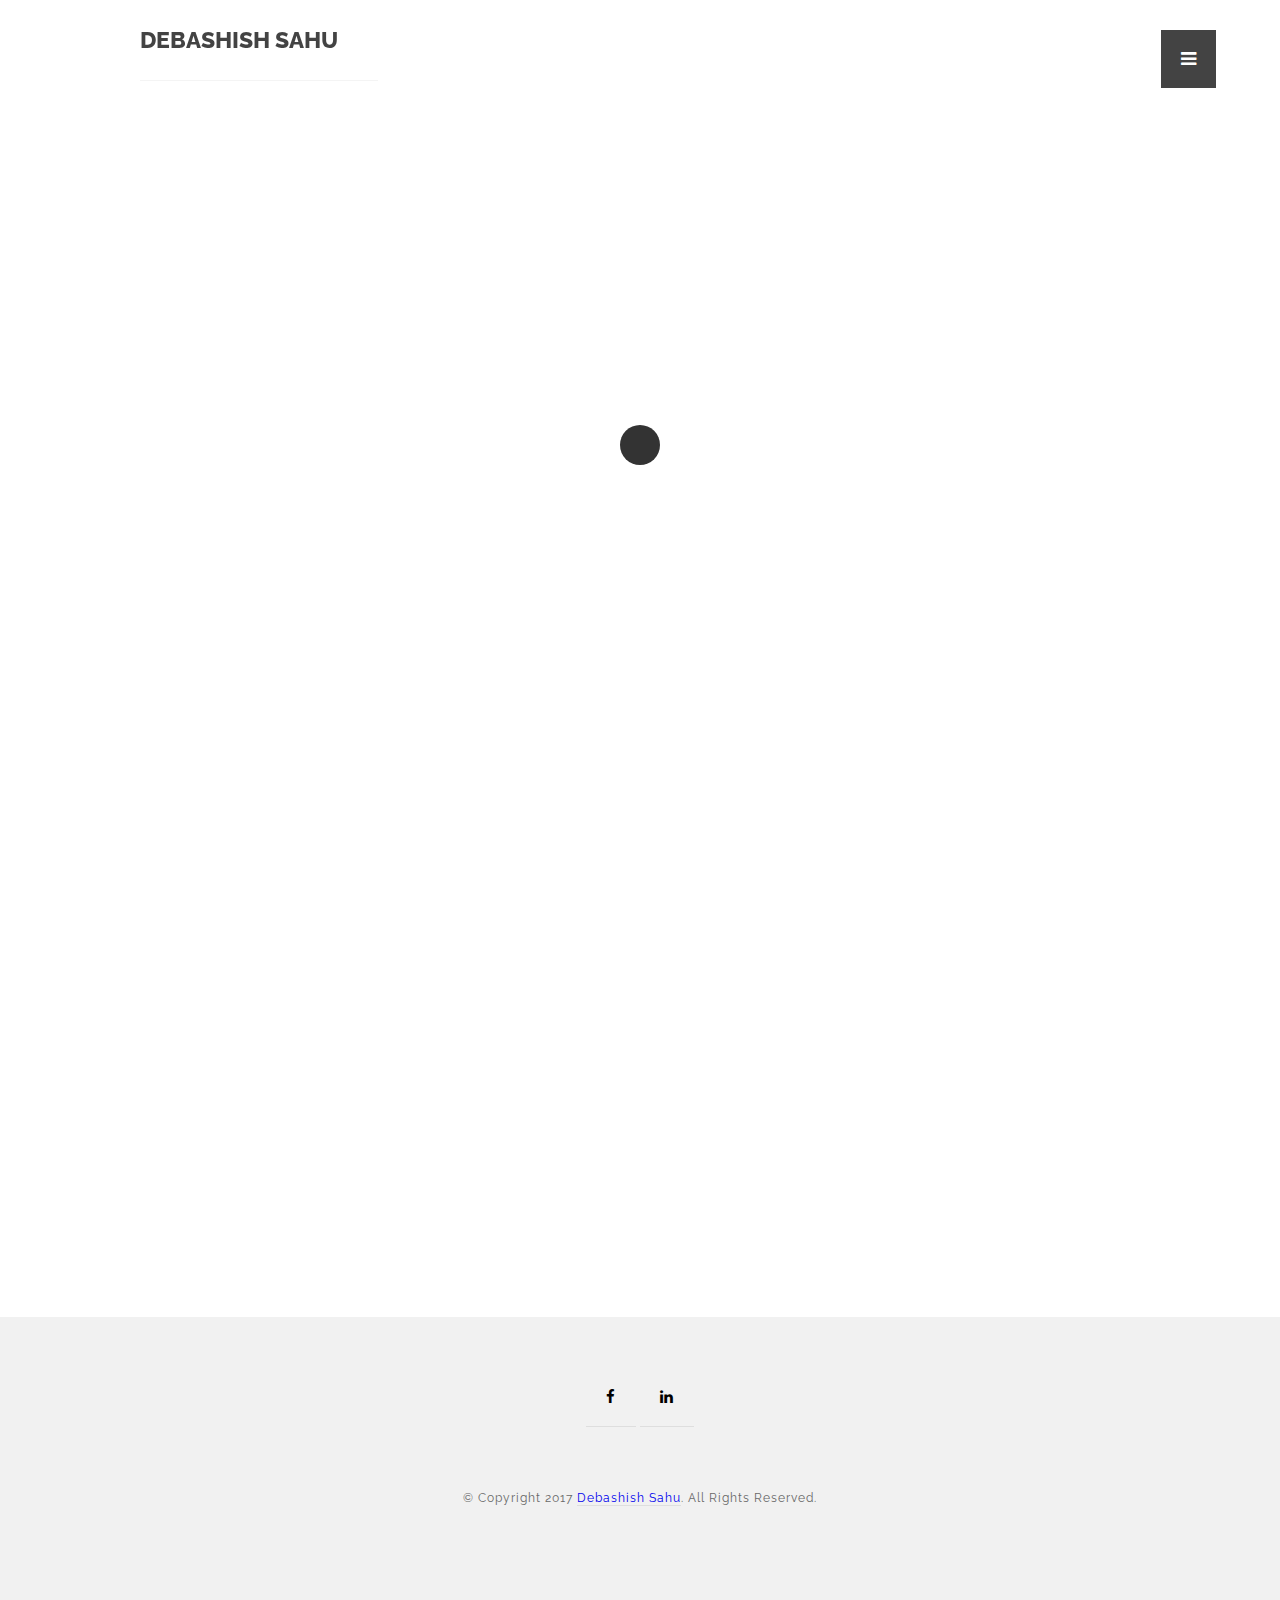
==== about-me.html @ 81e8f6cc "intial fixes" ====
<!doctype html>

<html lang="en">
<head>

  <meta charset="utf-8">
  <title>Debashish Sahu</title>
  <meta name="description" content="About us is minimalist and simplicty information in two column and masonry portfolio logo our photography. Check and download free.">
  <meta name="keywords" content="thomsoon, simplicity, theme, html5, about us">
  <meta name="viewport" content="width=device-width, initial-scale=1.0"/>
  <meta name="author" content="debashishsahu.co.in">
  <link rel="icon" type="image/png" href="img/icon.png" />

<!--Style-->

  <link rel="stylesheet" href="css/reset.css">
  <link rel="stylesheet" href="css/style.css">
  <link rel="stylesheet" href="css/style-responsive.css">
  <link rel="stylesheet" href="https://maxcdn.bootstrapcdn.com/font-awesome/4.3.0/css/font-awesome.min.css">

  <!--[if lt IE 9]>
  <script src="https://html5shiv.googlecode.com/svn/trunk/html5.js"></script>
  <![endif]-->

</head>

<body>

<!--Preloader-->

<div class="preloader" id="preloader">
    <div class="item">
      <div class="spinner">
      </div>
    </div>
</div>

<div class="opacity-nav">

        <div class="menu-index" id="buttons" style="z-index:999999">
        <i class="fa  fa-close"></i>
        </div>

    <ul class="menu-fullscreen">
      <li><a class="ajax-link" href="index.html">Home</a></li>
      <li><a class="ajax-link" href="projects.html">Projects</a></li>
      <li><a class="ajax-link" href="about-me.html">About me</a></li>
      <li><a class="ajax-link" href="contact.html">Contact</a></li>
    </ul>

</div>


  <!--Header-->
  <header id="fullscreen">

      <div class="logo" id="full"><a class="ajax-link" href="index.html">DEBASHISH SAHU</a></div>

        <div class="menu-index" id="button">
        <i class="fa fa-bars"></i>
        </div>

  </header>

  <div class="clear"></div>

  <!--Content-->

  <div class="content" id="ajax-content">


        <div class="text-intro">

          <h1>About us</h1>

          <div class="one-column">
            <p>User Experience Designer | Interaction Designer | New Media Art</p>

          </div>


          <div class="two-column">

            <p>Hello, my name is Debashish Sahu. I invite you to look at my work and thanks for liking the project.<br/><br/>

            Work in progress.
            <br/><br/>
            I encourage you to watch the presentation.

            </p>

          </div>


        </div>

        <div class="clear"></div>

        <div class="text-intro" id="site-type">

          <h1>Logo design</h1>
          <p>All project is clean and simplicity modern style.</p>

        </div>


  <!--Portfolio grid-->

  <ul class="portfolio-grid">


    <li class="grid-item" data-jkit="[show:delay=3000;speed=500;animation=fade]">
      <img src="img/logo/1.jpg">
        <a class="ajax-link" href="single.html">
          <div class="grid-hover">
            <h1>Single</h1>
            <p>Branding</p>
          </div>
        </a>
    </li>

    <li class="grid-item" data-jkit="[show:delay=3000;speed=500;animation=fade]">
      <img src="img/logo/2.jpg">
        <a class="ajax-link" href="single.html">
          <div class="grid-hover">
            <h1>Single</h1>
            <p>Branding</p>
          </div>
        </a>
    </li>

    <li class="grid-item" data-jkit="[show:delay=3000;speed=500;animation=fade]">
      <img src="img/logo/3.jpg">
        <a class="ajax-link" href="single.html">
          <div class="grid-hover">
            <h1>Single</h1>
            <p>Branding</p>
          </div>
        </a>
    </li>

    <li class="grid-item" data-jkit="[show:delay=3000;speed=500;animation=fade]">
      <img src="img/logo/4.jpg">
        <a class="ajax-link" href="single.html">
          <div class="grid-hover">
            <h1>Single</h1>
            <p>Branding</p>
          </div>
        </a>
    </li>

    <li class="grid-item" data-jkit="[show:delay=3000;speed=500;animation=fade]">
      <img src="img/logo/5.jpg">
        <a class="ajax-link" href="single.html">
          <div class="grid-hover">
            <h1>Single</h1>
            <p>Branding</p>
          </div>
        </a>
    </li>

    <li class="grid-item" data-jkit="[show:delay=3000;speed=500;animation=fade]">
      <img src="img/logo/6.jpg">
        <a class="ajax-link" href="single.html">
          <div class="grid-hover">
            <h1>Single</h1>
            <p>Branding</p>
          </div>
        </a>
    </li>

  </ul>

  </div>



  <!--Home Sidebar-->

<div id="ajax-sidebar"></div>


  <!--Footer-->

  <footer id="ajax-footer">

    <div class="footer-margin">
      <div class="social-footer">
        <a href="https://www.facebook.com/sahudebashish"><i class="fa fa-facebook"></i></a>
        <a href="https://www.linkedin.com/in/debashishsahu/"><i class="fa fa-linkedin"></i></a>

      </div>
      <div class="copyright">© Copyright 2017 <a href="http://debashishsahu.co.in">Debashish Sahu</a>. All Rights Reserved.</div>

    </div>


  </footer>


<!--Scripts-->

  <script src="js/jquery.min.js"></script>
	<script src="js/jquery.easing.min.js"></script>
	<script src="js/modernizr.custom.42534.js" type="text/javascript"></script>
  <script src="js/jquery.waitforimages.js" type="text/javascript"></script>
  <script src="js/typed.js" type="text/javascript"></script>
  <script src="js/masonry.pkgd.min.js" type="text/javascript"></script>
  <script src="js/imagesloaded.pkgd.min.js" type="text/javascript"></script>
  <script src="js/jquery.jkit.1.2.16.min.js"></script>

  <script src="js/script.js" type="text/javascript"></script>

	<script>
    $('#button, #buttons').on('click', function() {
      $( ".opacity-nav" ).fadeToggle( "slow", "linear" );
    // Animation complete.
    });
  </script>


</body>
</html>
---- css/style.css ----
@import url(https://fonts.googleapis.com/css?family=Raleway:400,300,500,600,700,800,900,100,200);

body{
  font-family: 'Raleway', sans-serif;
  font-size:14px;
  font-weight: 400;
  overflow-y:scroll;
  -webkit-font-smoothing: antialiased;
}

::selection {
		background: #000;
		color: #fff;
		text-shadow: none;
	}
	
	::-moz-selection {
		background: #000;
		color: #fff;
		text-shadow: none;
	}

p{
  font-family: 'Raleway', sans-serif;
  font-size:14px;
  font-weight: 400;
}

a{
  text-decoration:none;
  -webkit-transition: all 0.2s ease-in;
	-moz-transition: all 0.2s ease-in;
	-ms-transition: all 0.2s ease-in;
	-o-transition: all 0.2s ease-in;
	transition: all 0.2s ease-in; 
	border-bottom:1px solid #dedede;
}

a:focus {
  outline:none;
}

strong{
  font-weight:700;

}

/*
**************************
PRELOADER
**************************
*/

.preloader{
  position:fixed;
  top:0;
  width:100%;
  height:100%;
  background:white;
  z-index:999;
}
 
.preloader .item{
  position:absolute;
  width:50px;
  height:50px;
  left:50%;
  top:50%;
  margin-left:-25px;
  margin-top:-25px;
} 

.spinner {
  width: 40px;
  height: 40px;
  margin: 0px auto;
  background-color: #333;
  border-radius: 100%;  
  -webkit-animation: scaleout 1.0s infinite ease-in-out;
  animation: scaleout 1.0s infinite ease-in-out;
}

@-webkit-keyframes scaleout {
  0% { -webkit-transform: scale(0.0) }
  100% {
    -webkit-transform: scale(1.0);
    opacity: 0;
  }
}

@keyframes scaleout {
  0% { 
    transform: scale(0.0);
    -webkit-transform: scale(0.0);
  } 100% {
    transform: scale(1.0);
    -webkit-transform: scale(1.0);
    opacity: 0;
  }
}





/*
**************************
NAVIGATION OPACITY
**************************
*/



.opacity-nav{
  position:fixed;
  display:none;
  width:100%;
  height:100%;
  top:0;
  z-index:9999;
  background:rgba(0,0,0,0.95);
}

ul.menu-fullscreen{
  width: 100%;
  top: 50%;
  position: absolute;
  height: 280px;
  margin-top: -140px;
}

ul.menu-fullscreen li{
  font-size:35px;
  text-align:center;
  line-height:70px;
  font-weight:500;
}

ul.menu-fullscreen li > a{
  color:#999999;
  border:0;
}

ul.menu-fullscreen li > a:hover{
  color:#ffffff;
}


#full{
  width:1140px;
  position: relative;
  top:0;
  margin:0 auto;
  z-index: 9997;
}


#fullscreen{
  display:none;
  position:absolute;
  top:0;
  width:100%;
  margin:0 auto;
  height:80px;
  z-index: 9998;
}

/*
**************************
HEADER
**************************
*/

header.boxed{
  position:fixed;
  width:100%;
  margin:0 auto;
  height:80px;
  z-index:9999;
  display:none;
  background:none;
  top:0;
    -webkit-transition: background 0.2s ease-in;
	-moz-transition: background 0.2s ease-in;
	-ms-transition: background 0.2s ease-in;
	-o-transition: background 0.2s ease-in;
	transition: background 0.2s ease-in; 
}

header.boxed .header-margin{
  width:1140px;
  margin:0 auto;
}

header.boxed .header-margin-mini{
  width:90%;
  margin:0 auto;
}


ul.social-icon{
  float:right;
}

ul.social-icon a{
  float:right;
  font-size:15px;
  border-bottom:0;
  color:black;
  padding-right:0px !important;
}

ul.social-icon a:hover{
  color:#c3c3c3;
}

.menu-index{
  position: fixed;
  right: 5%;
  top: 30px;
  z-index: 99999;
  padding:20px;
  background:black;
  cursor:pointer;
}


.menu-index i{
  float:right;
  font-size:18px;
  color:white;
  padding-right:0px !important;
}

.menu-index i:hover{
  color:#c3c3c3;
}


ul.menu-icon{
  float:right;
}

ul.menu-icon a{
  float:right;
  font-size:19px;
  color:white;
  padding-right:0px !important;
}

ul.menu-icon i{
  padding:20px;
  background:black;
}

ul.menu-icon a:hover{
  color:#c3c3c3;
}

header a{
  color:#000000;
}

ul.header-nav{
  width:60%;
  float:left;
}

header .logo > a{
  font-size:23px;
  font-weight:800;
  float:left;
  line-height:80px;
  padding-right:40px;
  border-bottom: 1px solid #f1f1f1;
}

header .logo > a:hover{
  color:#c3c3c3;
}

header li{
  text-transform:uppercase;
  list-style-type: none; margin: 0 auto; float: left;
}

header li > a{
  font-size:13px;
  color:#c3c3c3;
  padding-right:25px;
  padding-left:25px;
  font-weight:800;
  line-height:80px;
  display:inline-block;  
  border-bottom:0;
}

header li > a:hover{
  color:#000000;
}

header li > a #active{
  color:#000000;
}

header li ul{
  overflow: hidden; display: none; background: #f9f9f9; z-index:20;
}

header li ul li a{
  line-height:50px;
  padding-left:30px; 
  width:260px;
}

header li:hover ul{
  position: absolute; padding: 0; display: block; width: 260px;
}



/*
**************************
CONTENT
**************************
*/

.hero-image{
  position:relative; 
  width:100%; 
  top:0; 
  height:400px; 
  background: url('../img/full/full.jpg') center center;
  -webkit-background-size: cover;
  -moz-background-size: cover;
  -o-background-size: cover;
  background-size: cover;  
  
}

.one-column{
  width:40%;
  position:relative;
  float:left;
}

.two-column{
  width:60%;
  position:relative;
  float:left;
}

.one-column p{
  width:70% !important;
}

.two-column p{
  width:100% !important;
}

.clear{
  clear:both;
}

.content{
  position:relative;
  width:1140px;
  margin:50px auto;
}


.content .text-intro{
  width: 1140px;
  margin-top: 150px;
  margin: 150px auto 0;
}

.content .text-intro h1{
  font-size:43px;
  width:40%;
  text-transform:uppercase;
  color:#000000;
  font-weight:900;
  line-height:70px;
}

.content .text-intro p{
  font-size:13px;
  color:#8d8d8d;
  margin-top:30px;
  font-weight:400;
  line-height:22px;
  letter-spacing:1px;
  width:40%;
}

        .typed-cursor{
            opacity: 1;
            font-weight: 900;
            -webkit-animation: blink 0.7s infinite;
            -moz-animation: blink 0.7s infinite;
            -ms-animation: blink 0.7s infinite;
            -o-animation: blink 0.7s infinite;
            animation: blink 0.7s infinite;
        }
        @-keyframes blink{
            0% { opacity:1; }
            50% { opacity:0; }
            100% { opacity:1; }
        }
        @-webkit-keyframes blink{
            0% { opacity:1; }
            50% { opacity:0; }
            100% { opacity:1; }
        }
        @-moz-keyframes blink{
            0% { opacity:1; }
            50% { opacity:0; }
            100% { opacity:1; }
        }
        @-ms-keyframes blink{
            0% { opacity:1; }
            50% { opacity:0; }
            100% { opacity:1; }
        }
        @-o-keyframes blink{
            0% { opacity:1; }
            50% { opacity:0; }
            100% { opacity:1; }
        }

/*
**************************
HOME SIDEBAR
**************************
*/

.home-sidebar{
  top:0;
  position:absolute;
  width:33.3333%;
  right:0;
  height:100%;
  background:#f4f4f4;
  z-index:9;
  overflow:hidden;
  background-size:100%;
}

.parallax{
  position:absolute;
}

.parallax-option{
  position:absolute; width:100%; height:100%;
}

/*
**************************
PORTFOLIO GRID
**************************
*/

.prev-next{
  width:100%;
  max-width:1170px;
  margin:0 auto;
  padding-top:100px;
}

.prev-next a{
  color:black;
  font-weight:500;
  padding-bottom: 15px;
}

.prev-next a:hover{
  border-bottom:1px solid black;
}

.prev-button{
  width:50%;
  position:relative;
  float:left;
  text-align:left;
}

.next-button{
  width:50%;
  position:relative;
  float:left;
  text-align:right;
}


#ajax-content{width:100%;}

.portfolio-grid{
  width:1170px;
  position:relative;
  margin: 30px auto;
  overflow:hidden;
}

#portfolio-sidebar{
  width: 780px !important;
  padding-right: 390px;

}

li.grid-item{
  width:360px;
  position:relative;
  float:left;
  padding:15px;
}

.grid-hover{
  position: absolute;
  width:360px;
  height: 100%;
  top:0;
  background: white;
  z-index: 2;
  opacity: 0;
  -webkit-transition: all 0.2s ease-in;
	-moz-transition: all 0.2s ease-in;
	-ms-transition: all 0.2s ease-in;
	-o-transition: all 0.2s ease-in;
	transition: all 0.2s ease-in; 
}

.grid-hover:hover{
  opacity: 0.9;
}

.grid-hover h1{
  font-size:23px;
  bottom:80px;
  left:40px;
  position:absolute;
  text-transform:uppercase;
  color:#000000;
  letter-spacing:1px;
  font-weight:900;
  line-height:50px;
}

.grid-hover p{
  font-size:13px;
  bottom:40px;
  left:40px;
  position:absolute;
  color:#686868;
  letter-spacing:1px;
  font-weight:400;
  line-height:50px;
}

li.grid-item img{
  width:360px;
}

/*
**************************
FOOTER
**************************
*/

#footer-box{height:150px; margin-top:75px;}

footer{
  background: #f1f1f1;
  width:100%;
  margin-top:150px;
  height:300px;
  overflow:hidden;
  position:relative;
  z-index:10;
}

.footer-margin{
  width:1140px;
  margin: 30px auto;
  line-height: 100px;
}

#footer-left{text-align:left;}

.footer-margin .copyright{
  color: #686868;
  letter-spacing: 1px;
  font-size: 12px;
  width: 100%;
  text-align:center;
  float: left;
}

.footer-margin .social-footer{
  color: #686868;
  letter-spacing: 1px;
  font-size: 13px;
  width: 100%;
  text-align:center;
  float: left;
}

.footer-margin .social-footer a{
  font-size:15px;
  color:black;
  padding: 20px;
}

.footer-margin .social-footer a:hover{
  color:#c3c3c3;
}


/*
**************************
CONTACT
**************************
*/

.contact-one, .contact-two{
  width:30%;
  padding-right:3%;
  position:relative;
  float:left;
}

.contact-three{
  width:33%;
  position:relative;
  float:left;
}

.contact-one p, .contact-two p, .contact-three p{
  width:100% !important;
}

input{

  width:100%;
  height:40px;
  background:#f8f7f7;
  border:0;
  color:#000000;
  font-weight:500;
  line-height:40px;
  font-family: 'Raleway', sans-serif;
  margin-bottom:10px;
  font-size:13px;
  padding-left:15px;
  -webkit-box-sizing: border-box; /* Safari/Chrome, other WebKit */
  -moz-box-sizing: border-box;    /* Firefox, other Gecko */
  box-sizing: border-box;         /* Opera/IE 8+ */
}

input.button-submit{

  width:220px;
  height:40px;
  background:#f8f7f7;
  font-weight:500;
  border:0;
  font-family: 'Raleway', sans-serif;
  color:#000000;
  float:right;
  font-weight:900;
  line-height:40px;
  font-size:13px;
}

input:focus{
  background:#f4f4f4; 
}

textarea{

  width:100%;
  height:40px;
  border:0;
  line-height:40px;
  background:#f8f7f7;
  color:#000000;
  font-size:13px;
  font-family: 'Raleway', sans-serif;
  font-weight:500;
  margin-bottom:10px;
  padding:0 0 0 15px;
  -webkit-box-sizing: border-box; /* Safari/Chrome, other WebKit */
  -moz-box-sizing: border-box;    /* Firefox, other Gecko */
  box-sizing: border-box;         /* Opera/IE 8+ */
    -webkit-transition: all 0.2s ease-in;
	-moz-transition: all 0.2s ease-in;
	-ms-transition: all 0.2s ease-in;
	-o-transition: all 0.2s ease-in;
	transition: all 0.2s ease-in; 
}

textarea:focus{background:#f4f4f4; height:250px;}
---- css/style-responsive.css ----
@media all and (max-width: 1330px) and (min-width: 1180px) {

  header.boxed .header-margin{
    width:1000px;
  }

  .content .text-intro{
    width:1000px;
  }

  .footer-margin{
    width:1000px;
  }

  .content .text-intro h1, .content .text-intro p{
    width:60%;
  }

  #full{
    width:1000px;
  }

  .prev-next{
    max-width:1000px;
  }


  /*
  **************************
  Portfolio Grid
  **************************
  */

  #portfolio-sidebar{

    width: 710px !important;
    padding-right: 320px;
  }

  .portfolio-grid{

    width:1030px;

  }

  .grid-hover, li.grid-item, li.grid-item img{
    width:312px;
  }


}


@media all and (max-width: 1179px) and (min-width: 1024px) {


  header.boxed .header-margin{
    width:800px;
  }

  .content .text-intro{
    width:800px;
  }

  .footer-margin{
    width:800px;
  }

  .content .text-intro h1, .content .text-intro p{
    width:60%;
  }

  #full{
    width:800px;
  }

  .prev-next{
    max-width:800px;
  }


  /*
  **************************
  Portfolio Grid
  **************************
  */

  #portfolio-sidebar{

    width: 580px !important;
    padding-right: 250px;
  }

  .portfolio-grid{

    width:830px;

  }

  .grid-hover, li.grid-item, li.grid-item img{
    width:246px;
  }

}


@media all and (max-width: 1023px) and (min-width: 769px) {


  header.boxed .header-margin{
    width:600px;
  }

  .content .text-intro{
    width:600px;
  }

  .footer-margin{
    width:600px;
  }

  .content .text-intro h1, .content .text-intro p{
    width:100%;
  }

  #full{
    width:600px;
  }

  .prev-next{
    max-width:600px;
  }
  
  .home-sidebar{
    display:none;
  }
  
  ul.header-nav{
    width:50%;
  
  }
  
  header li > a{
    padding-right: 15px;
    padding-left: 15px;
  }
 


  /*
  **************************
  Portfolio Grid
  **************************
  */

  #portfolio-sidebar{

    width:630px !important;
    padding-right: 0;
  }

  .portfolio-grid{
    width:630px;
  }

  .grid-hover, li.grid-item, li.grid-item img{
    width:282px;
  }

}



@media all and (max-width: 768px) and (min-width: 481px) {


  header.boxed .header-margin{
    width:400px;
  }

  .content .text-intro{
    width:400px;
  }

  .footer-margin{
    width:400px;
  }

  .content .text-intro h1, .content .text-intro p{
    width:100% !important;
  }

  #full{
    width:400px;
    display:block !important;
  }

  .menu-index{
    display:block !important;
  }

  .prev-next{
    max-width:400px;
  }
  
  .home-sidebar{
    display:none;
  }
  
  ul.header-nav{
    width:50%;
  
  }
  
  header li > a{
    padding-right: 15px;
    padding-left: 15px;
  }
 
  .one-column, .two-column{
    width:100%;
  }
  
  .contact-one, .contact-two, .contact-three{
    width:100%;
  }
  
  textarea{
    height:250px;
  }

  input.button-submit{
    margin-bottom:100px;
  }
  
  .logo, .menu-index{
    display:block;
  }

  header.boxed{
    display:none !important;
  }  
  
  #footer-left{text-align:center;}

  /*
  **************************
  Portfolio Grid
  **************************
  */

  #portfolio-sidebar{

    width:430px !important;
    padding-right: 0;
  }

  .portfolio-grid{
    width:430px;
  }

  .grid-hover, li.grid-item, li.grid-item img{
    width:400px;
  }

}


@media all and (max-width: 480px) and (min-width: 320px) {


  header.boxed .header-margin{
    width:280px;
  }

  .content .text-intro{
    width:280px;
  }

  .footer-margin{
    width:280px;
  }
  
  .footer-margin .copyright{line-height:40px;}

  .content .text-intro h1, .content .text-intro p{
    width:100% !important;
  }

  #full{
    width:280px;
    display:block !important;
  }
  
  .menu-index{
    display:block !important;
  }

  .prev-next{
    max-width:280px;
  }
  
  .home-sidebar{
    display:none;
  }
 
  .one-column, .two-column{
    width:100%;
  }
  
  .contact-one, .contact-two, .contact-three{
    width:100%;
  }
  
  textarea{
    height:250px;
  }
  
  input, textarea{
    padding:0;
  }

  input.button-submit{
    margin-bottom:100px;
  }
  
  header.boxed{
    display:none !important;
  }  
  
  #footer-left{text-align:center;}
  
  .content .text-intro h1{
    font-size:33px; 
    line-height:50px;
  }

  /*
  **************************
  Portfolio Grid
  **************************
  */

  #portfolio-sidebar{

    width:310px !important;
    padding-right: 0;
  }

  .portfolio-grid{
    width:310px;
  }

  .grid-hover, li.grid-item, li.grid-item img{
    width:280px;
  }

}
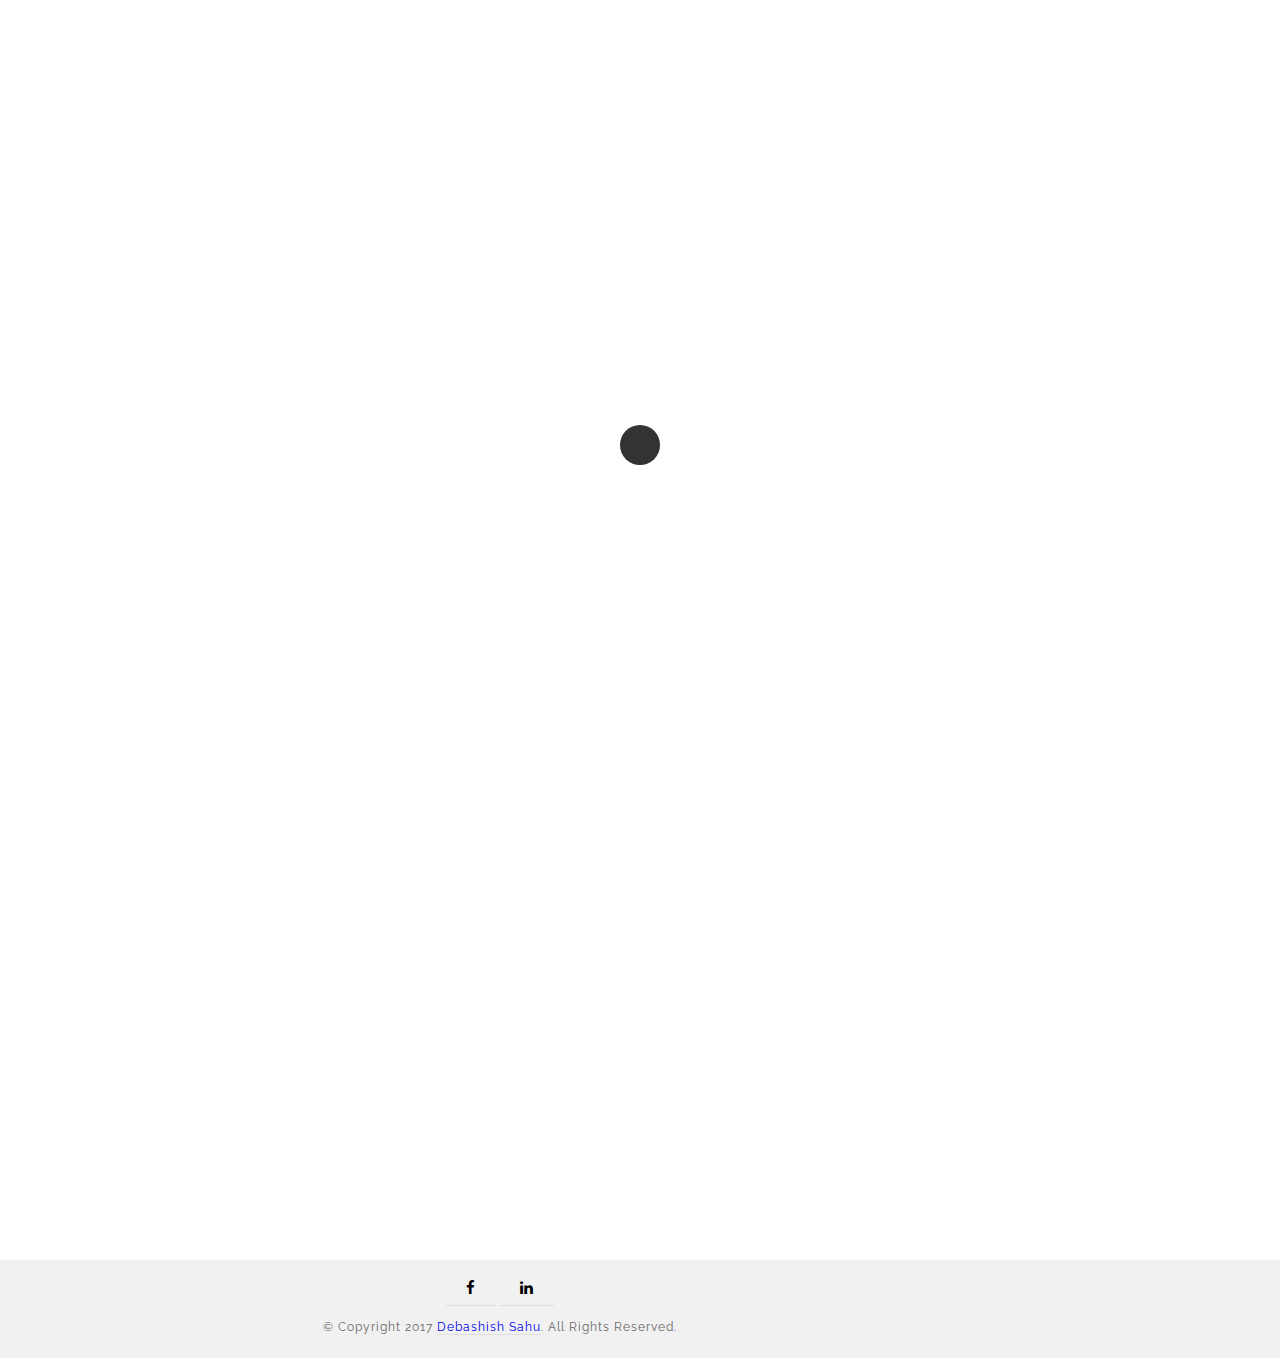
==== commit 6d807feb: "header changes" ====
--- a/about-me.html
+++ b/about-me.html
@@ -35,32 +35,28 @@
     </div>
 </div>
 
-<div class="opacity-nav">
-
-        <div class="menu-index" id="buttons" style="z-index:999999">
-        <i class="fa  fa-close"></i>
+<header id="fullscreen">
+    <div class="logo" id="full"><a class="ajax-link" href="index.html">DEBASHISH SAHU</a></div>
+    <div class="navigationBar">
+      
+      <div class="menu-index" id="navButton">
+        <div id="menu-bar-container">
+            <button type="button" class="btn" id="nav-toggle">
+              <span class="custom-menu-bar"></span>
+            </button>
         </div>
-
-    <ul class="menu-fullscreen">
-      <li><a class="ajax-link" href="index.html">Home</a></li>
-      <li><a class="ajax-link" href="projects.html">Projects</a></li>
-      <li><a class="ajax-link" href="about-me.html">About me</a></li>
-      <li><a class="ajax-link" href="contact.html">Contact</a></li>
-    </ul>
-
-</div>
-
-
-  <!--Header-->
-  <header id="fullscreen">
-
-      <div class="logo" id="full"><a class="ajax-link" href="index.html">DEBASHISH SAHU</a></div>
-
-        <div class="menu-index" id="button">
-        <i class="fa fa-bars"></i>
-        </div>
-
-  </header>
+      </div>
+
+        <nav>
+          <ul class="nav menu-fullscreen">
+            <li class="nav-item active"><a class="ajax-link" href="single.html">Home</a></li>
+            <li class="nav-item"><a class="ajax-link" href="projects.html">Projects</a></li>
+            <li class="nav-item"><a class="ajax-link" href="about-me.html">About me</a></li>
+            <li class="nav-item"><a class="ajax-link" href="contact.html">Contact</a></li>
+          </ul>
+        </nav>
+    </div>
+</header>
 
   <div class="clear"></div>
 
--- a/css/style.css
+++ b/css/style.css
@@ -1,4 +1,91 @@
 @import url(https://fonts.googleapis.com/css?family=Raleway:400,300,500,600,700,800,900,100,200);
+@import url('https://fonts.googleapis.com/css?family=Cabin');
+
+
+.menu-fullscreen {
+  display: none;
+}
+.opacity-nav .menu-fullscreen {
+  display: block;
+}
+
+#menu-bar-container .custom-menu-bar, #menu-bar-container .custom-menu-bar:before, #menu-bar-container .custom-menu-bar:after {
+  background-color: #fff;
+  width: 19px;
+  height: 2.8px;
+  display: block;
+  border-radius: 6px;
+  -webkit-transition: top 0.3s 0.2s ease, bottom 0.3s 0.2s ease, background-color 0.3s ease, -webkit-transform 0.3s ease;
+  -moz-transition: top 0.3s 0.2s ease, bottom 0.3s 0.2s ease, background-color 0.3s ease, -moz-transform 0.3s ease;
+  transition: top 0.3s 0.2s ease, bottom 0.3s 0.2s ease, background-color 0.3s ease, transform 0.3s ease; 
+}
+
+#menu-bar-container .highlight, #menu-bar-container .highlight:before, #menu-bar-container .highlight:after{
+  background-color: #c3c3c3!important;
+}
+
+.expanded-navigation #menu-bar-container .custom-menu-bar, .expanded-navigation #menu-bar-container .custom-menu-bar:before, .expanded-navigation #menu-bar-container .custom-menu-bar:after {
+  -webkit-transition: top 0.3s ease, bottom 0.3s ease, background-color 0.3s ease, -webkit-transform 0.3s 0.2s ease;
+  -moz-transition: top 0.3s ease, bottom 0.3s ease, background-color 0.3s ease, -moz-transform 0.3s 0.2s ease;
+  transition: top 0.3s ease, bottom 0.3s ease, background-color 0.3s ease, transform 0.3s 0.2s ease; }
+#menu-bar-container .custom-menu-bar:before, #menu-bar-container .custom-menu-bar:after {
+  content: "";
+  position: absolute;
+  left: 0;
+}
+
+#menu-bar-container{
+    border-radius: 4px;
+    padding: 0px 0px 5px;
+}
+#menu-bar-container .custom-menu-bar {
+  position: relative;
+  top: 0;
+  right: 0;
+}
+#menu-bar-container .custom-menu-bar:before {
+  top: -7px;
+}
+#menu-bar-container .custom-menu-bar:after {
+  bottom: -7px;
+}
+
+.opacity-nav #menu-bar-container .custom-menu-bar {
+  background-color: transparent !important;
+  box-shadow: none !important;
+}
+.opacity-nav #menu-bar-container .custom-menu-bar:before {
+  top: 0;
+  -ms-transform: rotate(45deg);
+  -moz-transform: rotate(45deg);
+  -webkit-transform: rotate(45deg);
+  transform: rotate(45deg); 
+}
+.opacity-nav #menu-bar-container .custom-menu-bar:after {
+  bottom: 0;
+  -ms-transform: rotate(-45deg);
+  -moz-transform: rotate(-45deg);
+  -webkit-transform: rotate(-45deg);
+  transform: rotate(-45deg); 
+}
+.opacity-nav #menu-bar-container .custom-menu-bar:hover {
+  background-color: #edeff0; 
+}
+
+#nav-toggle{
+  border: none;
+    background-color: transparent;
+    padding:0;
+  outline: none;
+}
+
+
+
+
+
+html{
+  height: 100%;
+}
 
 body{
   font-family: 'Raleway', sans-serif;
@@ -6,6 +93,10 @@
   font-weight: 400;
   overflow-y:scroll;
   -webkit-font-smoothing: antialiased;
+  padding-bottom: 60px;
+  position: relative;
+  margin: 0;
+  min-height: 100%;
 }
 
 ::selection {
@@ -113,9 +204,8 @@
 
 .opacity-nav{
   position:fixed;
-  display:none;
   width:100%;
-  height:100%;
+  height:100%!important;
   top:0;
   z-index:9999;
   background:rgba(0,0,0,0.95);
@@ -123,17 +213,26 @@
 
 ul.menu-fullscreen{
   width: 100%;
-  top: 50%;
+  position: absolute;
+  top: 45%;
+  transform: translateY(-45%);
+  /*top: 50%;
   position: absolute;
   height: 280px;
-  margin-top: -140px;
-}
-
-ul.menu-fullscreen li{
-  font-size:35px;
-  text-align:center;
+  margin-top: -140px;*/
+}
+
+ul.menu-fullscreen li a{
+    font-size:35px;
   line-height:70px;
   font-weight:500;
+}
+ul.menu-fullscreen li{
+/*  font-size:35px;
+  line-height:70px;
+  font-weight:500;*/
+  text-transform: none;
+  text-align:center;
 }
 
 ul.menu-fullscreen li > a{
@@ -157,8 +256,8 @@
 
 #fullscreen{
   display:none;
-  position:absolute;
-  top:0;
+  /*position:absolute;
+  top:0;*/
   width:100%;
   margin:0 auto;
   height:80px;
@@ -217,14 +316,14 @@
 .menu-index{
   position: fixed;
   right: 5%;
-  top: 30px;
+  top: 15px;
   z-index: 99999;
   padding:20px;
   background:black;
   cursor:pointer;
 }
 
-
+/*
 .menu-index i{
   float:right;
   font-size:18px;
@@ -234,7 +333,7 @@
 
 .menu-index i:hover{
   color:#c3c3c3;
-}
+}*/
 
 
 ul.menu-icon{
@@ -281,7 +380,8 @@
 
 header li{
   text-transform:uppercase;
-  list-style-type: none; margin: 0 auto; float: left;
+  list-style-type: none; margin: 0 auto; 
+  /*float: left;*/
 }
 
 header li > a{
@@ -371,16 +471,16 @@
 
 .content .text-intro{
   width: 1140px;
-  margin-top: 150px;
+  /*margin-top: 150px;*/
   margin: 150px auto 0;
 }
 
 .content .text-intro h1{
   font-size:43px;
   width:40%;
-  text-transform:uppercase;
+  /*text-transform:uppercase;*/
   color:#000000;
-  font-weight:900;
+  font-weight:200;
   line-height:70px;
 }
 
@@ -444,7 +544,9 @@
   background:#f4f4f4;
   z-index:9;
   overflow:hidden;
-  background-size:100%;
+  /*background-size:100%;*/
+  background-repeat: no-repeat;
+  background-size: cover;
 }
 
 .parallax{
@@ -559,7 +661,9 @@
 
 li.grid-item img{
   width:360px;
-}
+  box-shadow: 2px 2px 10px #bebebe;
+}
+
 
 /*
 **************************
@@ -572,43 +676,44 @@
 footer{
   background: #f1f1f1;
   width:100%;
-  margin-top:150px;
-  height:300px;
   overflow:hidden;
-  position:relative;
   z-index:10;
+  position: absolute;
+  left: 0;
+  right: 0;
+  bottom: 0;
 }
 
 .footer-margin{
-  width:1140px;
+  /*width:1140px;
   margin: 30px auto;
-  line-height: 100px;
+  line-height: 100px;*/
 }
 
 #footer-left{text-align:left;}
 
 .footer-margin .copyright{
+  margin: 25px 0;
   color: #686868;
   letter-spacing: 1px;
   font-size: 12px;
   width: 100%;
   text-align:center;
-  float: left;
 }
 
 .footer-margin .social-footer{
+  margin: 20px 0;
   color: #686868;
   letter-spacing: 1px;
   font-size: 13px;
   width: 100%;
   text-align:center;
-  float: left;
 }
 
 .footer-margin .social-footer a{
   font-size:15px;
   color:black;
-  padding: 20px;
+  padding: 8px 20px;
 }
 
 .footer-margin .social-footer a:hover{
@@ -621,6 +726,13 @@
 CONTACT
 **************************
 */
+#form-container {
+    display: flex;
+    flex-direction: row;
+    justify-content: space-between;
+    width: 100%;
+    margin: 0 auto;
+}
 
 .contact-one, .contact-two{
   width:30%;
@@ -700,3 +812,35 @@
 }
 
 textarea:focus{background:#f4f4f4; height:250px;}
+
+
+/*
+**************************
+CONTACT
+**************************
+*/
+
+.tags {
+  list-style: none;
+  margin: 0;
+  overflow: hidden; 
+  padding: 0;
+}
+
+.tags li {
+  float: left; 
+}
+
+.tag {
+  background: #697178;
+  border-radius: 5px 5px 5px 5px;
+  color: white;
+  display: inline-block;
+  height: 26px;
+  line-height: 26px;
+  padding: 0 20px 0 23px;
+  position: relative;
+  margin: 0 10px 10px 0;
+  text-decoration: none;
+  -webkit-transition: color 0.2s;
+}
--- a/css/style-responsive.css
+++ b/css/style-responsive.css
@@ -278,10 +278,12 @@
   }
 
   .footer-margin{
-    width:280px;
-  }
-  
-  .footer-margin .copyright{line-height:40px;}
+    /*width:280px;*/
+  }
+  
+  .footer-margin .copyright{
+    /*line-height:40px;*/
+  }
 
   .content .text-intro h1, .content .text-intro p{
     width:100% !important;
@@ -355,4 +357,10 @@
     width:280px;
   }
 
+}
+
+@media (max-width: 768px){
+  #form-container {
+    flex-direction: column;
+  }
 }